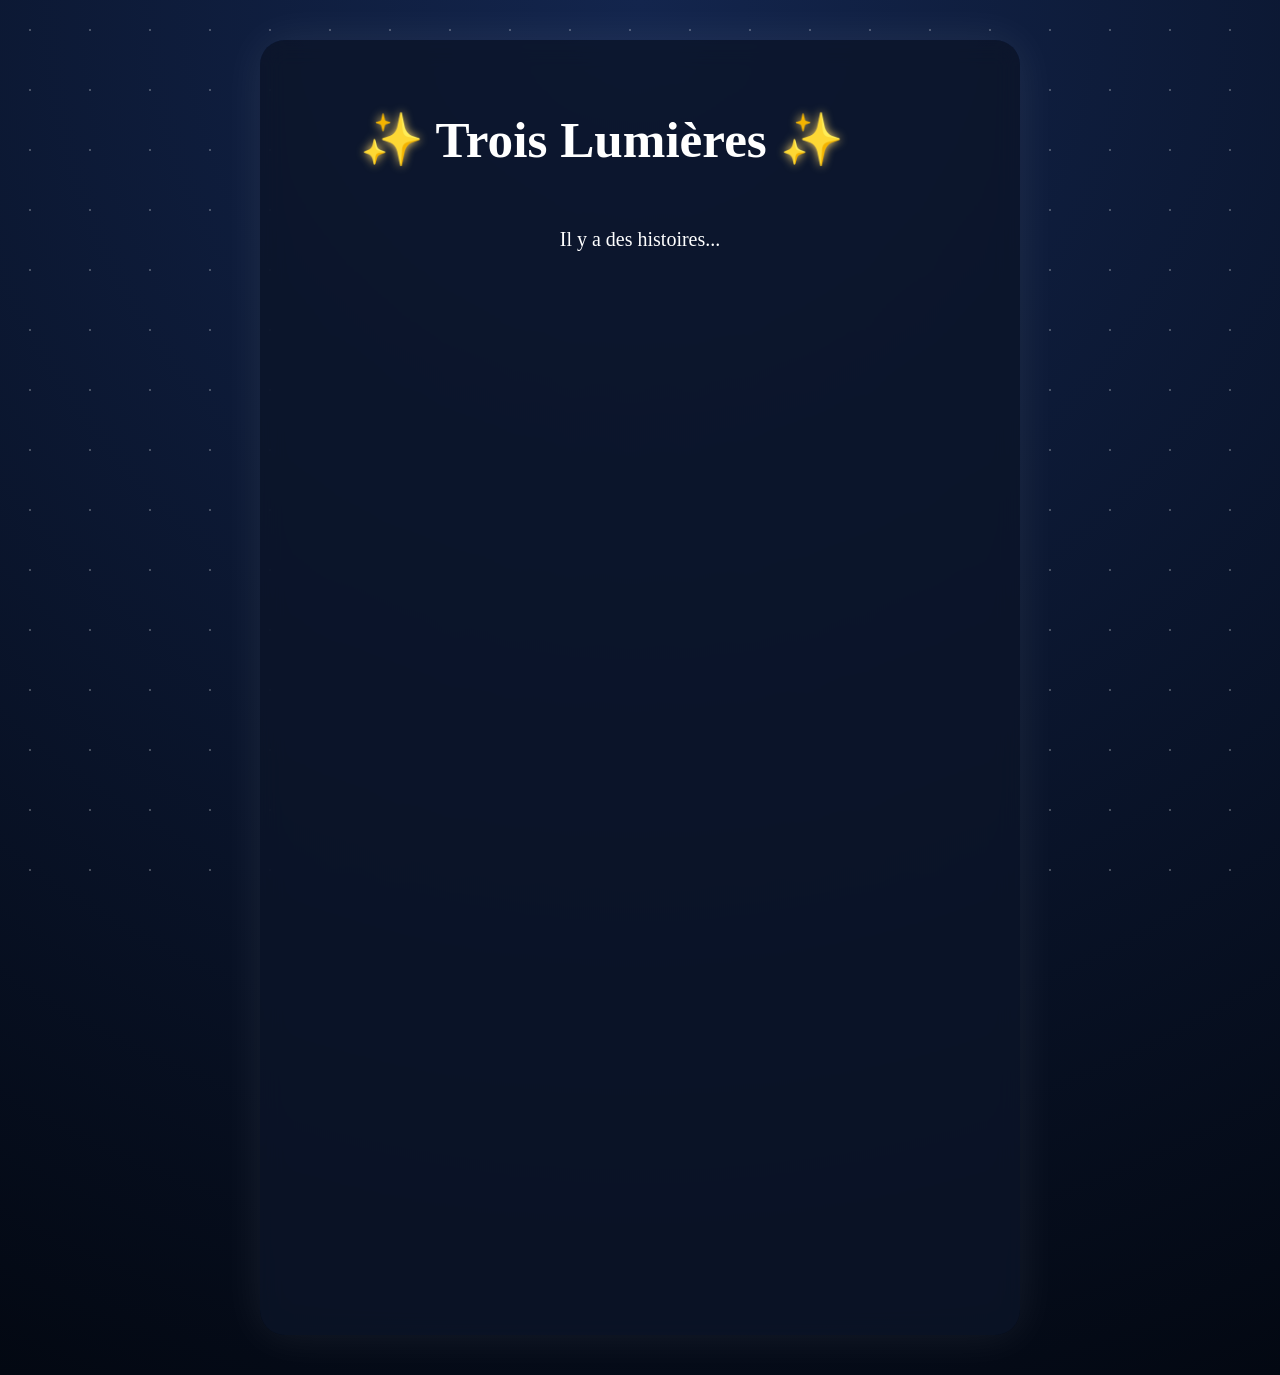
==== famille.html @ e6c625b8 "Fix image source filename in famille.html" ====
<!DOCTYPE html>
<html lang="fr">

<head>
    <meta charset="UTF-8">
    <meta name="viewport" content="width=device-width, initial-scale=1.0">
    <title>Notre plus belle aventure</title>

    <link rel="stylesheet" href="style-famille.css">
</head>

<body>

    <div id="stars"></div>

    <main class="container">

        <section class="scene">

            <h1 class="title">

                <span id="star1">✨</span>

                Trois Lumières

                <span id="star2">✨</span>

                <span id="star3" class="hidden-star">✨</span>

            </h1>

            <p id="line1" class="hidden">
                Il y a des histoires...
            </p>

            <p id="line2" class="hidden">
                qui continuent de s'écrire,
            </p>

            <p id="line3" class="hidden">
                bien après le premier chapitre...
            </p>

            <p id="line4" class="hidden">
                Notre plus belle aventure
            </p>

            <p id="line5" class="hidden">
                prend aujourd'hui
            </p>

            <p id="line6" class="hidden">
                une nouvelle dimension.
            </p>

            <p id="line7" class="hidden">
                Depuis quelque temps déjà...
            </p>

            <p id="line8" class="hidden">
                un petit cœur grandit,
            </p>

            <p id="line9" class="hidden">
                bien au chaud,
            </p>

            <p id="line10" class="hidden">
                entouré de tout notre amour.
            </p>

            <img
                id="echo"
                class="hidden"
                src="assets/echo2.jpg.jpg"
                alt="Échographie">

            <h2 id="line11" class="hidden">
                ❤️ Nous serons... 
                ... bientôt cinq. ❤️
            </h2>

            <p id="line12" class="hidden quote">
                « L'amour ne se divise pas...
                <br>
                Il se multiplie. »
            </p>

            <p id="signature" class="hidden">
                Avec tout notre amour,
                <br>
                Audrey &amp; Julien ❤️ Lou &amp; Agathe
            </p>

        </section>

    </main>

    <script src="script-famille.js"></script>

</body>

</html>
---- style-famille.css ----
/* ==========================================
   TROIS LUMIÈRES
   Chapitre II
========================================== */

*{
    margin:0;
    padding:0;
    box-sizing:border-box;
}

body{

    font-family:Georgia,serif;

    background:
    radial-gradient(circle at top,#13254d,#030812);

    color:white;

    overflow-x:hidden;

    min-height:100vh;

    display:flex;
    justify-content:center;
    align-items:center;

}

/* ---------------- Etoiles de fond ---------------- */

#stars{

    position:fixed;

    inset:0;

    background-image:
    radial-gradient(white 1px,transparent 1px);

    background-size:60px 60px;

    opacity:.25;

    animation:sky 80s linear infinite;

    z-index:-1;

}

@keyframes sky{

    from{
        transform:translateY(0);
    }

    to{
        transform:translateY(60px);
    }

}

/* ---------------- Carte ---------------- */

.container{

    width:100%;

    display:flex;

    justify-content:center;

    padding:40px;

}

.scene{

    width:760px;

    max-width:95%;

    background:rgba(12,20,40,.80);

    backdrop-filter:blur(12px);

    border-radius:25px;

    padding:70px;

    text-align:center;

    box-shadow:
        0 0 45px rgba(255,255,255,.08);

}

/* ---------------- Titre ---------------- */

.title{

    font-size:3.2rem;

    margin-bottom:50px;

    color:white;

}

#star1,
#star2,
#star3{

    color:#FFD76A;

    text-shadow:
    0 0 10px #FFD76A;

}

.hidden-star{

    opacity:0;

    transition:opacity 3s;

}

.hidden-star.show{

    opacity:1;

}

/* ---------------- Textes ---------------- */

.hidden{

    opacity:0;

    transform:translateY(18px);

    transition:
    opacity 2s,
    transform 2s;

}

.show{

    opacity:1;

    transform:translateY(0);

}

p{

    margin-top:20px;

    line-height:1.9;

    font-size:1.25rem;

}

.quote{

    font-style:italic;

    color:#FFEAA7;

    margin-top:40px;

}

/* ---------------- Echographie ---------------- */

#echo{

    width:100%;

    max-width:500px;

    margin-top:50px;

    border-radius:18px;

    border:4px solid white;

    box-shadow:
        0 0 35px rgba(255,255,255,.25);

}

/* ---------------- Révélation ---------------- */

#line11{

    margin-top:55px;

    font-size:2.9rem;

    color:#FFD76A;

}

/* ---------------- Signature ---------------- */

#signature{

    margin-top:45px;

    font-size:1.4rem;

    color:#FFD76A;

    font-style:italic;

}

/* ---------------- Mobile ---------------- */

@media(max-width:700px){

.scene{

padding:35px;

}

.title{

font-size:2.2rem;

}

#line11{

font-size:2rem;

}

p{

font-size:1.05rem;

}

}
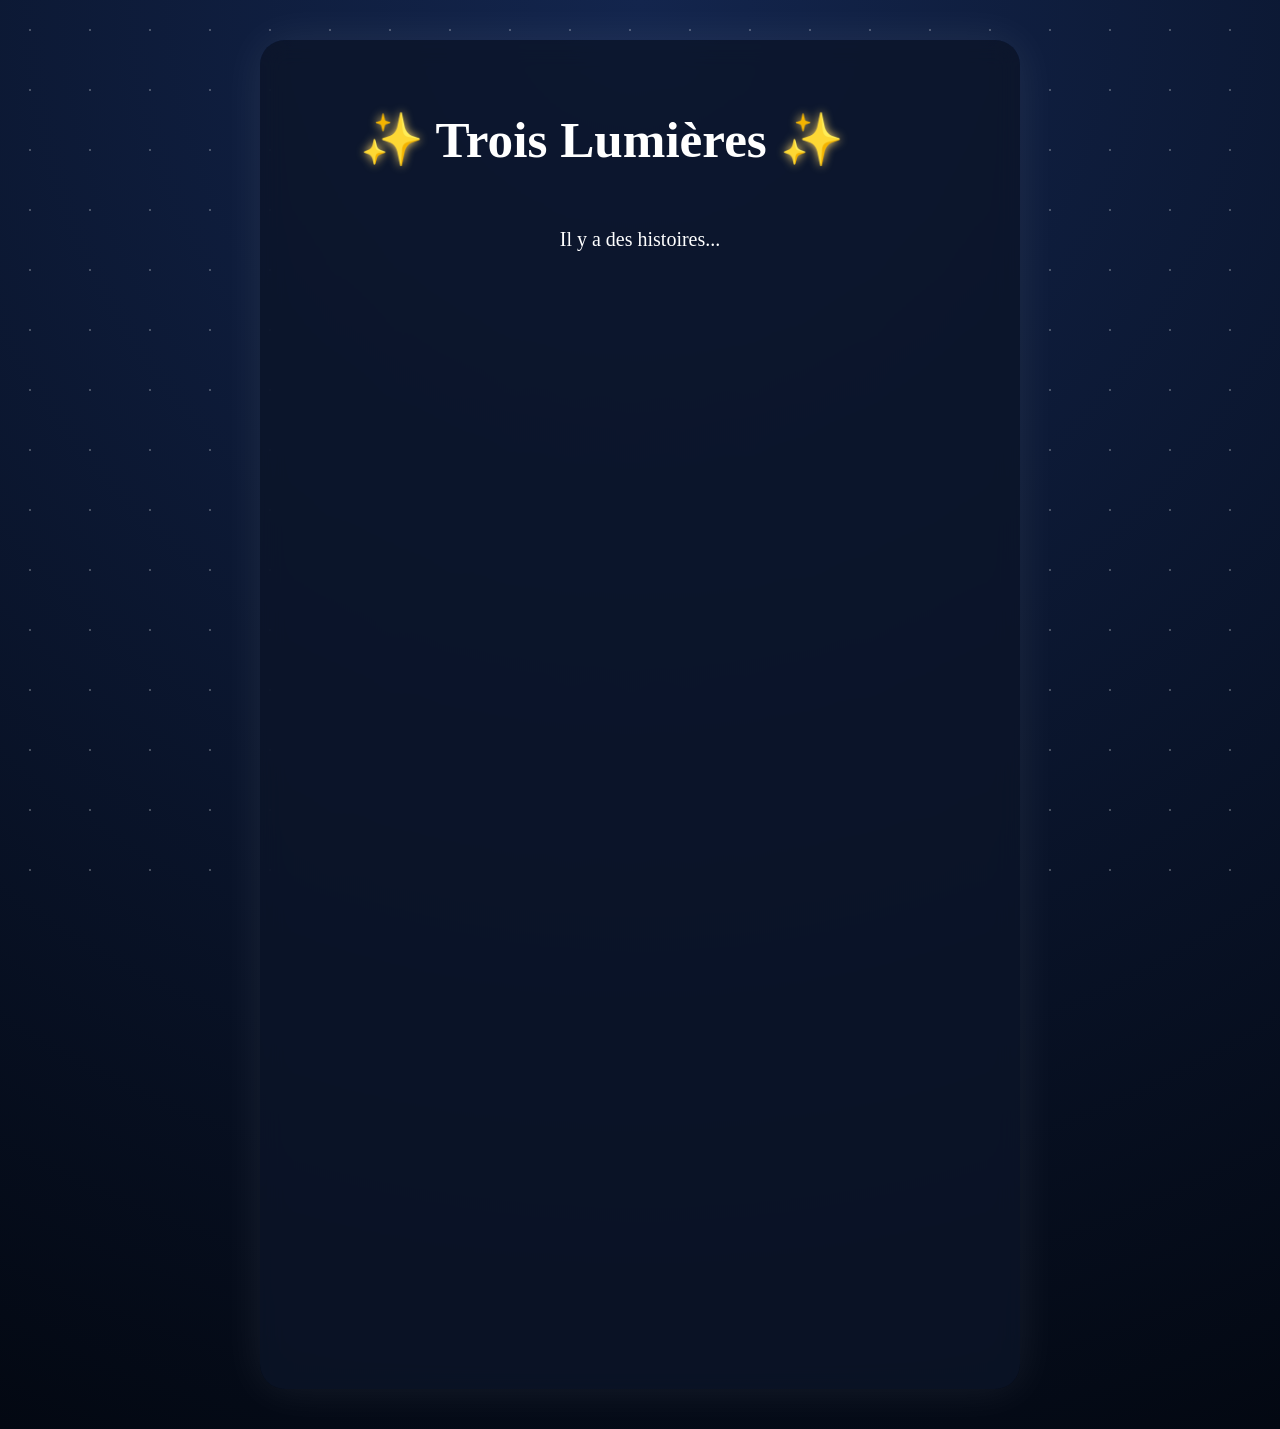
==== commit cfc381f1: "Update family announcement text in famille.html" ====
--- a/famille.html
+++ b/famille.html
@@ -46,11 +46,11 @@
             </p>
 
             <p id="line5" class="hidden">
-                prend aujourd'hui
+                s'apprête à écrire
             </p>
 
             <p id="line6" class="hidden">
-                une nouvelle dimension.
+                un nouveau chapitre.
             </p>
 
             <p id="line7" class="hidden">
@@ -72,12 +72,13 @@
             <img
                 id="echo"
                 class="hidden"
-                src="assets/echo2.jpg.jpg"
+                src="assets/echo2.jpg"
                 alt="Échographie">
 
             <h2 id="line11" class="hidden">
-                ❤️ Nous serons... 
-                ... bientôt cinq. ❤️
+                ❤️ Notre famille s'agrandit... ❤️
+                <br>
+                👶 Nous serons bientôt cinq.
             </h2>
 
             <p id="line12" class="hidden quote">
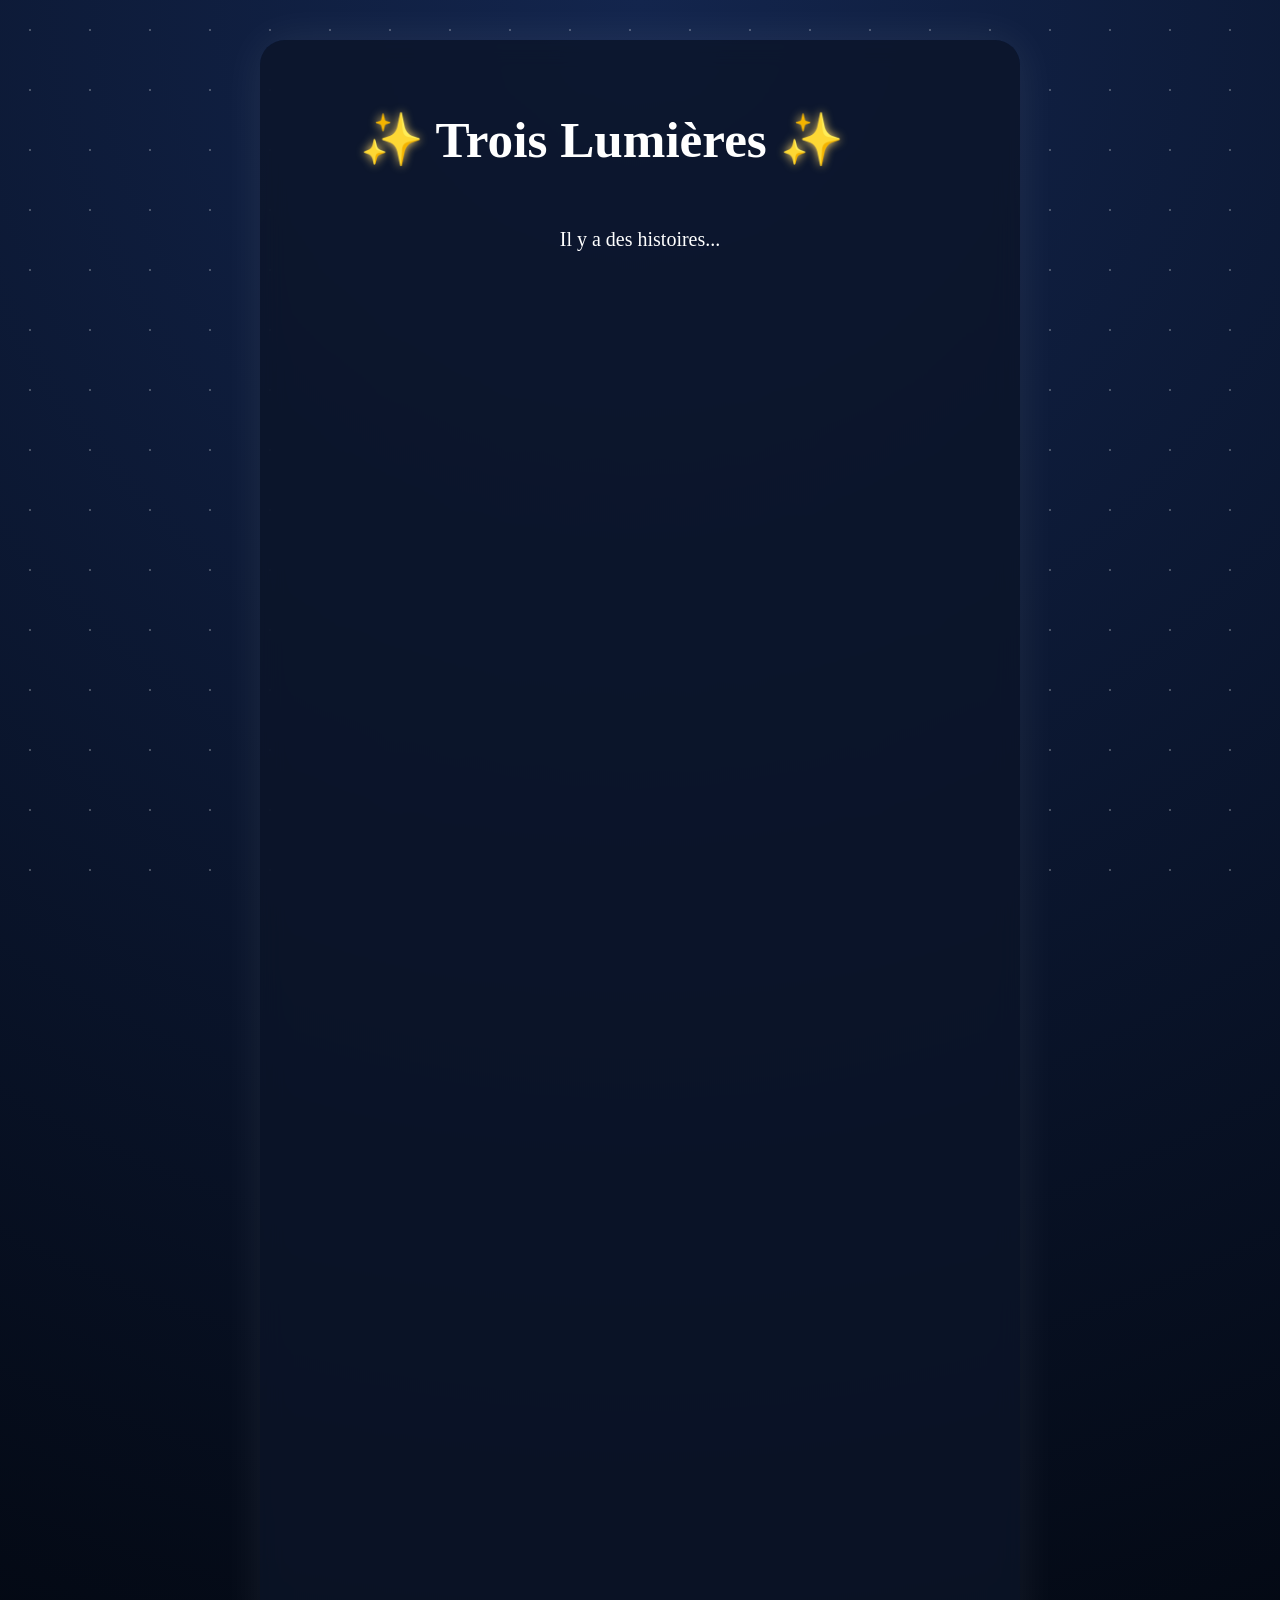
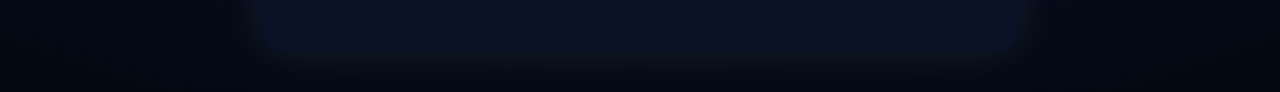
==== commit 285b3f9a: "Update family announcement in famille.html Removed line break and text about family expansion." ====
--- a/famille.html
+++ b/famille.html
@@ -77,8 +77,7 @@
 
             <h2 id="line11" class="hidden">
                 ❤️ Notre famille s'agrandit... ❤️
-                <br>
-                👶 Nous serons bientôt cinq.
+                
             </h2>
 
             <p id="line12" class="hidden quote">
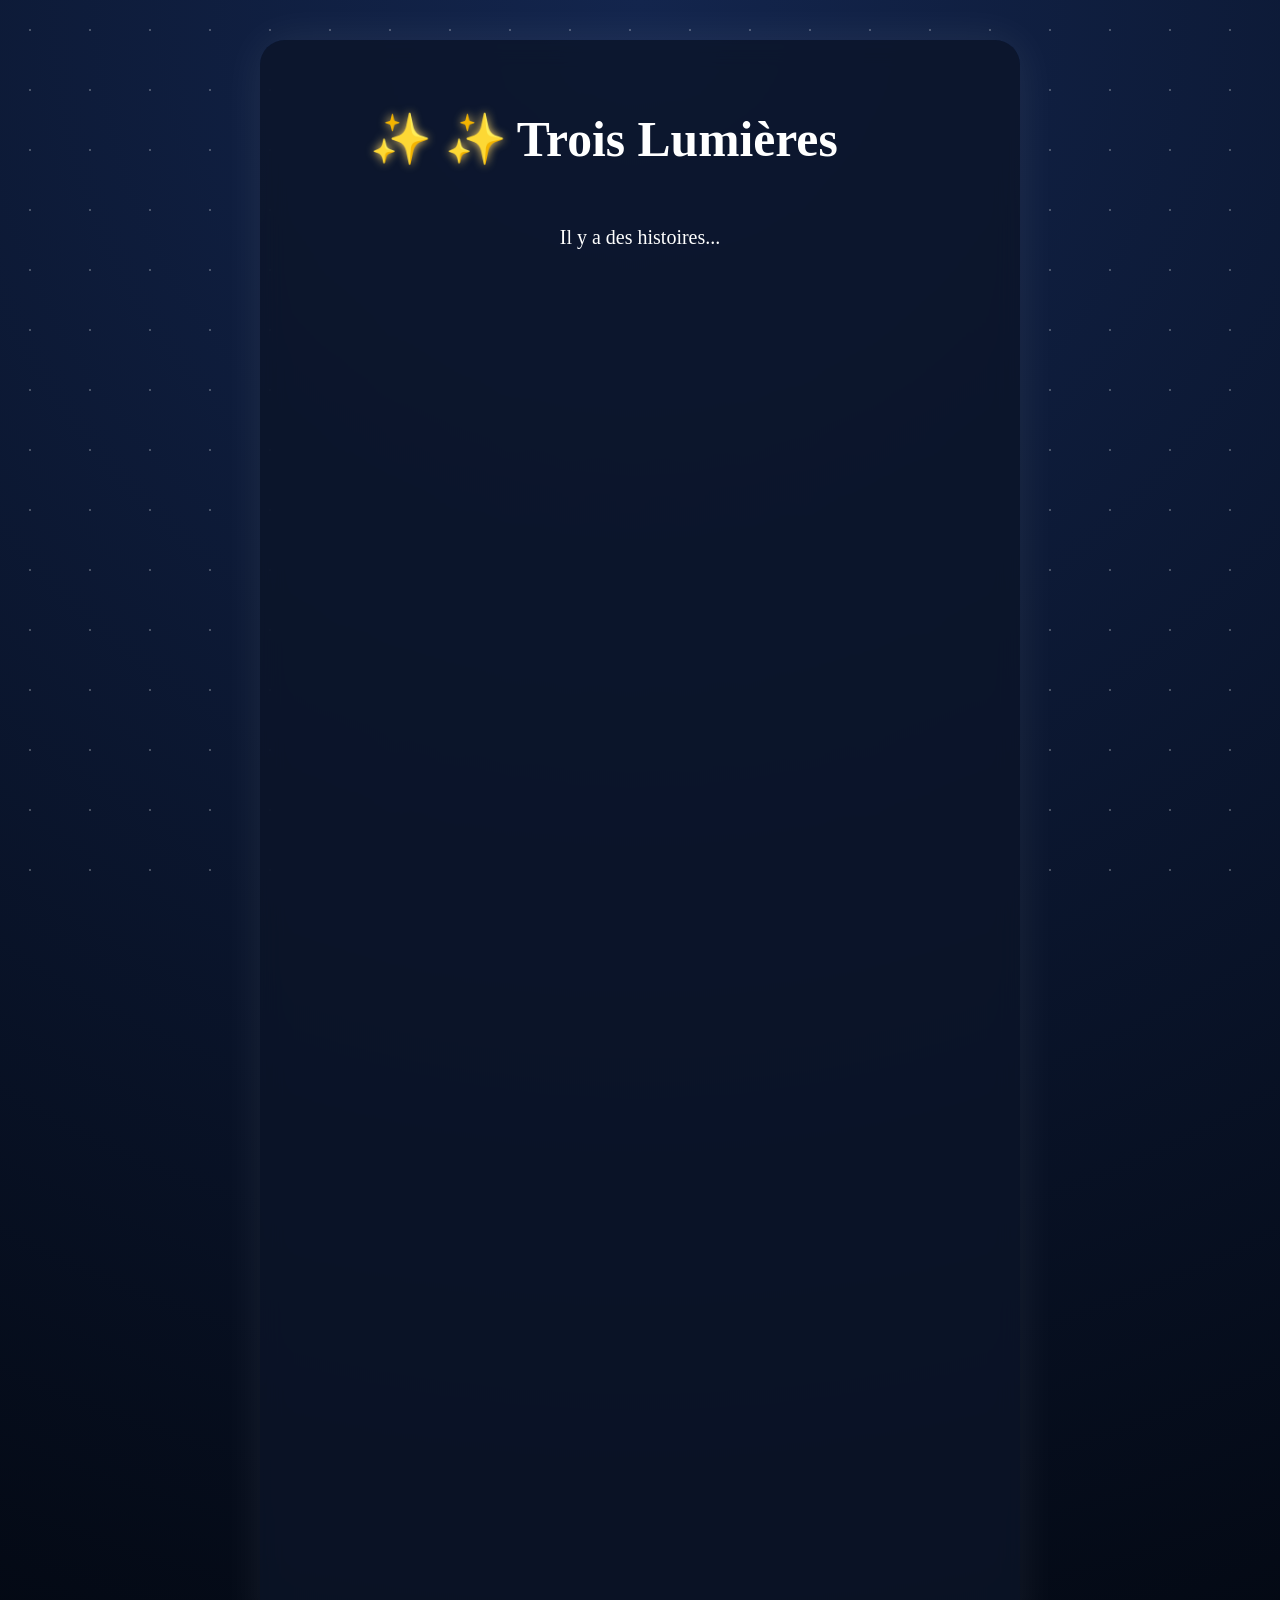
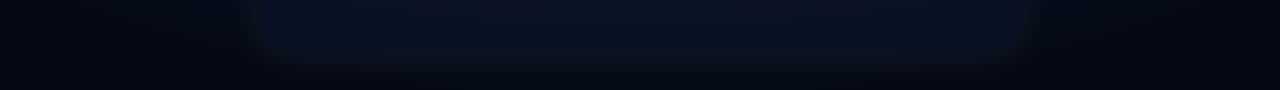
==== commit 029ca36d: "Refactor title section with star elements" ====
--- a/famille.html
+++ b/famille.html
@@ -19,13 +19,21 @@
 
             <h1 class="title">
 
-                <span id="star1">✨</span>
+    <span class="title-stars">
 
-                Trois Lumières
+        <span id="star1">✨</span>
 
-                <span id="star2">✨</span>
+        <span id="star2">✨</span>
 
-                <span id="star3" class="hidden-star">✨</span>
+    </span>
+
+    <span class="title-text">
+        Trois Lumières
+    </span>
+
+    <span id="star3" class="hidden-star">✨</span>
+
+</h1>
 
             </h1>
 
@@ -89,7 +97,8 @@
             <p id="signature" class="hidden">
                 Avec tout notre amour,
                 <br>
-                Audrey &amp; Julien ❤️ Lou &amp; Agathe
+                Audrey &amp; Julien ❤️ 
+                Lou &amp; Agathe
             </p>
 
         </section>
--- a/style-famille.css
+++ b/style-famille.css
@@ -10,242 +10,193 @@
 }
 
 body{
-
     font-family:Georgia,serif;
-
-    background:
-    radial-gradient(circle at top,#13254d,#030812);
-
+    background:radial-gradient(circle at top,#13254d,#030812);
     color:white;
-
     overflow-x:hidden;
-
     min-height:100vh;
-
     display:flex;
     justify-content:center;
     align-items:center;
-
 }
 
 /* ---------------- Etoiles de fond ---------------- */
 
 #stars{
-
     position:fixed;
-
     inset:0;
-
-    background-image:
-    radial-gradient(white 1px,transparent 1px);
-
+    background-image:radial-gradient(white 1px,transparent 1px);
     background-size:60px 60px;
-
     opacity:.25;
-
     animation:sky 80s linear infinite;
-
     z-index:-1;
-
 }
 
 @keyframes sky{
-
-    from{
-        transform:translateY(0);
-    }
-
-    to{
-        transform:translateY(60px);
-    }
-
-}
-
-/* ---------------- Carte ---------------- */
+    from{transform:translateY(0);}
+    to{transform:translateY(60px);}
+}
+
+/* ---------------- Conteneur ---------------- */
 
 .container{
-
-    width:100%;
-
+    width:100%;
     display:flex;
-
     justify-content:center;
-
     padding:40px;
-
 }
 
 .scene{
-
     width:760px;
-
     max-width:95%;
-
     background:rgba(12,20,40,.80);
-
     backdrop-filter:blur(12px);
-
     border-radius:25px;
-
     padding:70px;
-
     text-align:center;
-
-    box-shadow:
-        0 0 45px rgba(255,255,255,.08);
-
+    box-shadow:0 0 45px rgba(255,255,255,.08);
 }
 
 /* ---------------- Titre ---------------- */
 
 .title{
-
-    font-size:3.2rem;
-
+    display:flex;
+    justify-content:center;
+    align-items:center;
+    gap:10px;
+    flex-wrap:nowrap;
+
+    font-size:3.1rem;
     margin-bottom:50px;
-
     color:white;
-
 }
 
 #star1,
 #star2,
 #star3{
-
     color:#FFD76A;
-
-    text-shadow:
-    0 0 10px #FFD76A;
-
+    text-shadow:0 0 10px #FFD76A;
 }
 
 .hidden-star{
-
     opacity:0;
-
     transition:opacity 3s;
-
 }
 
 .hidden-star.show{
-
     opacity:1;
-
+}
+
+/* ---------------- Apparitions ---------------- */
+
+.hidden{
+    opacity:0;
+    transform:translateY(18px);
+    transition:opacity 2s,transform 2s;
+}
+
+.show{
+    opacity:1;
+    transform:translateY(0);
 }
 
 /* ---------------- Textes ---------------- */
 
-.hidden{
-
-    opacity:0;
-
-    transform:translateY(18px);
-
-    transition:
-    opacity 2s,
-    transform 2s;
-
-}
-
-.show{
-
-    opacity:1;
-
-    transform:translateY(0);
-
-}
-
 p{
-
     margin-top:20px;
-
     line-height:1.9;
-
     font-size:1.25rem;
-
 }
 
 .quote{
-
     font-style:italic;
-
     color:#FFEAA7;
-
     margin-top:40px;
-
 }
 
 /* ---------------- Echographie ---------------- */
 
 #echo{
-
-    width:100%;
-
+    width:100%;
     max-width:500px;
-
     margin-top:50px;
-
     border-radius:18px;
-
     border:4px solid white;
-
-    box-shadow:
-        0 0 35px rgba(255,255,255,.25);
-
+    box-shadow:0 0 35px rgba(255,255,255,.25);
 }
 
 /* ---------------- Révélation ---------------- */
 
 #line11{
-
     margin-top:55px;
-
-    font-size:2.9rem;
-
+    font-size:2.8rem;
     color:#FFD76A;
-
+    line-height:1.25;
 }
 
 /* ---------------- Signature ---------------- */
 
 #signature{
-
     margin-top:45px;
-
-    font-size:1.4rem;
-
+    font-size:1.35rem;
     color:#FFD76A;
-
     font-style:italic;
-
-}
-
-/* ---------------- Mobile ---------------- */
-
-@media(max-width:700px){
+}
+
+/* ==================================================
+   VERSION MOBILE
+================================================== */
+
+@media screen and (max-width:768px){
+
+body{
+    align-items:flex-start;
+}
+
+.container{
+    width:100%;
+    padding:18px;
+}
 
 .scene{
-
-padding:35px;
-
+    width:100%;
+    max-width:100%;
+    padding:35px 22px;
+    border-radius:20px;
 }
 
 .title{
-
-font-size:2.2rem;
-
+    font-size:1.45rem;
+    gap:6px;
+    white-space:nowrap;
+    margin-bottom:30px;
+}
+
+p{
+    font-size:1.05rem;
+    line-height:1.75;
+    margin-top:16px;
+}
+
+#echo{
+    width:100%;
+    max-width:100%;
+    margin-top:30px;
 }
 
 #line11{
-
-font-size:2rem;
-
-}
-
-p{
-
-font-size:1.05rem;
-
-}
-
-}
+    font-size:1.9rem;
+    margin-top:35px;
+}
+
+.quote{
+    font-size:1rem;
+    margin-top:30px;
+}
+
+#signature{
+    font-size:1rem;
+    margin-top:30px;
+}
+
+}
